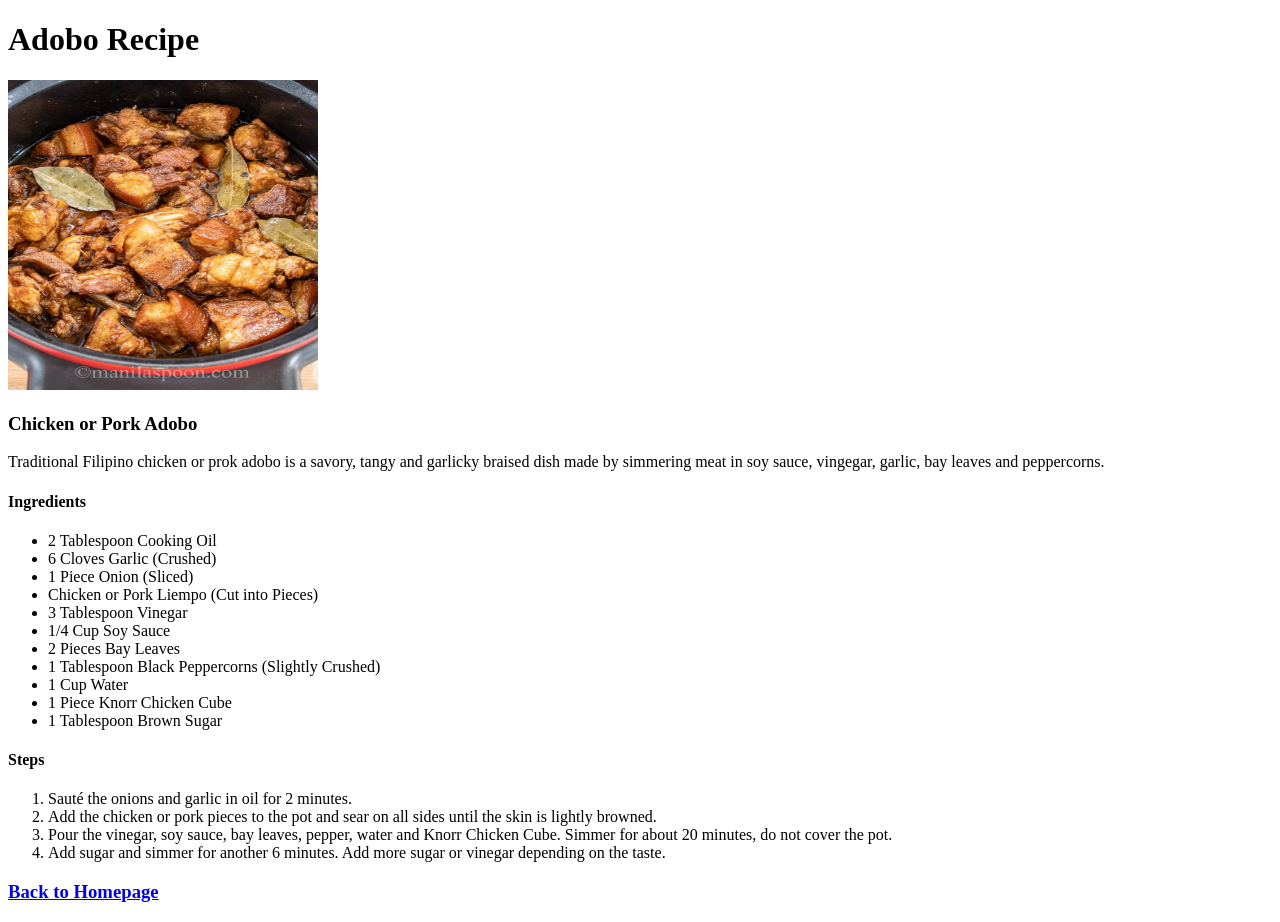
==== recipes/adobo.html @ dc4df4eb "Created Another Recipe Page Created the adobo recipe page complete with image, description, ingredie" ====
<!DOCTYPE html>
<html lang="en">
<head>
    <meta charset="UTF-8">
    <meta name="viewport" content="width=device-width, initial-scale=1.0">
    <title>Adobo Recipe</title>
</head>
<body>
    <h1>Adobo Recipe</h1>

    <img src="../images/adobo-image.jpg" alt="Image of the dish Adobo" width="310" height="310">
    <h3>Chicken or Pork Adobo</h3>
    <p>Traditional Filipino chicken or prok adobo is a savory, tangy and garlicky braised dish made by simmering meat in soy sauce, vingegar, garlic, bay leaves and peppercorns.</p>

    <h4>Ingredients</h4>
    <ul>
        <li>2 Tablespoon Cooking Oil</li>
        <li>6 Cloves Garlic (Crushed)</li>
        <li>1 Piece Onion (Sliced)</li>
        <li>Chicken or Pork Liempo (Cut into Pieces)</li>
        <li>3 Tablespoon Vinegar</li>
        <li>1/4 Cup Soy Sauce</li>
        <li>2 Pieces Bay Leaves</li>
        <li>1 Tablespoon Black Peppercorns (Slightly Crushed)</li>
        <li>1 Cup Water</li>
        <li>1 Piece Knorr Chicken Cube</li>
        <li>1 Tablespoon Brown Sugar</li>
    </ul>

    <h4>Steps</h4>
    <ol>
        <li>
            Sauté the onions and garlic in oil for 2 minutes.
        </li>
        <li>
            Add the chicken or pork pieces to the pot and sear on all sides until the skin is lightly browned.
        </li>
        <li>
            Pour the vinegar, soy sauce, bay leaves, pepper, water and Knorr Chicken Cube. Simmer for about 20 minutes, do not cover the pot.
        </li>
        <li>
            Add sugar and simmer for another 6 minutes. Add more sugar or vinegar depending on the taste.
        </li>    
    </ol>

    <a href="../index.html"><h3>Back to Homepage</h3></a>
</body>
</html>
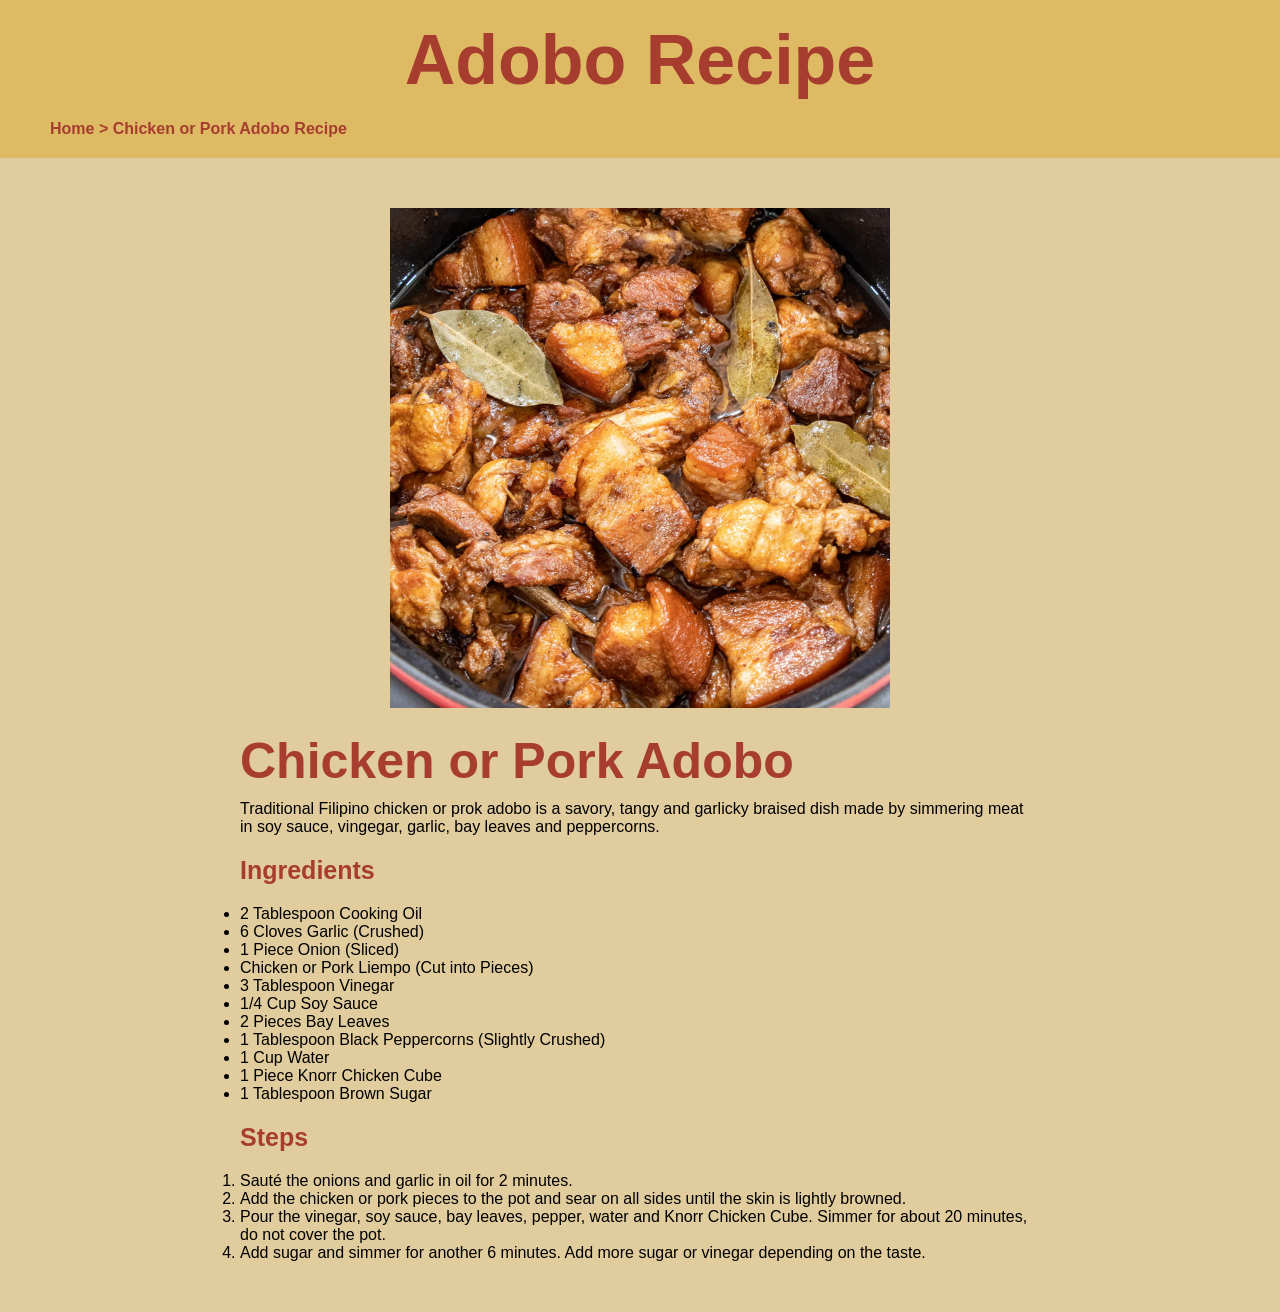
==== commit a5ff294f: "Styled the Remaining Recipe Pages Just copy pasted the styling of the tinola.html to the remaining h" ====
--- a/recipes/adobo.html
+++ b/recipes/adobo.html
@@ -4,45 +4,56 @@
     <meta charset="UTF-8">
     <meta name="viewport" content="width=device-width, initial-scale=1.0">
     <title>Adobo Recipe</title>
+    <link rel="stylesheet" href="../style.css">
 </head>
 <body>
-    <h1>Adobo Recipe</h1>
+    <div class="content-box">
+        <div class="title-box">
+            <h1 class="title">Adobo Recipe</h1>
+            <h4 class="back-link"><a href="../index.html">Home</a> > Chicken or Pork Adobo Recipe</h4>
+        </div>
 
-    <img src="../images/adobo-image.jpg" alt="Image of the dish Adobo" width="310" height="310">
-    <h3>Chicken or Pork Adobo</h3>
-    <p>Traditional Filipino chicken or prok adobo is a savory, tangy and garlicky braised dish made by simmering meat in soy sauce, vingegar, garlic, bay leaves and peppercorns.</p>
+        <div class="dish-box">
+            <div class="dish-box-image">
+                <img class="dish-image" src="../images/adobo-image.jpg" alt="Image of the dish Adobo" width="310" height="310">
+            </div>
+            
+            <h3 class="recipe-name dish-name">Chicken or Pork Adobo</h3>
+            <p class="dish-disc">Traditional Filipino chicken or prok adobo is a savory, tangy and garlicky braised dish made by simmering meat in soy sauce, vingegar, garlic, bay leaves and peppercorns.</p>
 
-    <h4>Ingredients</h4>
-    <ul>
-        <li>2 Tablespoon Cooking Oil</li>
-        <li>6 Cloves Garlic (Crushed)</li>
-        <li>1 Piece Onion (Sliced)</li>
-        <li>Chicken or Pork Liempo (Cut into Pieces)</li>
-        <li>3 Tablespoon Vinegar</li>
-        <li>1/4 Cup Soy Sauce</li>
-        <li>2 Pieces Bay Leaves</li>
-        <li>1 Tablespoon Black Peppercorns (Slightly Crushed)</li>
-        <li>1 Cup Water</li>
-        <li>1 Piece Knorr Chicken Cube</li>
-        <li>1 Tablespoon Brown Sugar</li>
-    </ul>
+            <h4 class="recipe-name dish-subtitle">Ingredients</h4>
+            <ul>
+                <li>2 Tablespoon Cooking Oil</li>
+                <li>6 Cloves Garlic (Crushed)</li>
+                <li>1 Piece Onion (Sliced)</li>
+                <li>Chicken or Pork Liempo (Cut into Pieces)</li>
+                <li>3 Tablespoon Vinegar</li>
+                <li>1/4 Cup Soy Sauce</li>
+                <li>2 Pieces Bay Leaves</li>
+                <li>1 Tablespoon Black Peppercorns (Slightly Crushed)</li>
+                <li>1 Cup Water</li>
+                <li>1 Piece Knorr Chicken Cube</li>
+                <li>1 Tablespoon Brown Sugar</li>
+            </ul>
 
-    <h4>Steps</h4>
-    <ol>
-        <li>
-            Sauté the onions and garlic in oil for 2 minutes.
-        </li>
-        <li>
-            Add the chicken or pork pieces to the pot and sear on all sides until the skin is lightly browned.
-        </li>
-        <li>
-            Pour the vinegar, soy sauce, bay leaves, pepper, water and Knorr Chicken Cube. Simmer for about 20 minutes, do not cover the pot.
-        </li>
-        <li>
-            Add sugar and simmer for another 6 minutes. Add more sugar or vinegar depending on the taste.
-        </li>    
-    </ol>
+            <h4 class="recipe-name dish-subtitle">Steps</h4>
+            <ol>
+                <li>
+                    Sauté the onions and garlic in oil for 2 minutes.
+                </li>
+                <li>
+                    Add the chicken or pork pieces to the pot and sear on all sides until the skin is lightly browned.
+                </li>
+                <li>
+                    Pour the vinegar, soy sauce, bay leaves, pepper, water and Knorr Chicken Cube. Simmer for about 20 minutes, do not cover the pot.
+                </li>
+                <li>
+                    Add sugar and simmer for another 6 minutes. Add more sugar or vinegar depending on the taste.
+                </li>    
+            </ol>
+        </div>
+        
+    </div>
 
-    <a href="../index.html"><h3>Back to Homepage</h3></a>
 </body>
 </html>
--- a/style.css
+++ b/style.css
@@ -0,0 +1,91 @@
+*{
+    padding: 0;
+    margin: 0;
+    box-sizing: border-box;
+}
+
+body{
+    background-color: #e0cc9d;
+    font-family: 'Lucida Sans', 'Lucida Sans Regular', 'Lucida Grande', 'Lucida Sans Unicode', Geneva, Verdana, sans-serif;
+}
+
+a{
+    text-decoration: none;
+    display: inline-block;
+    color: #a63d2f;
+}
+
+.title-box{
+    background-color: #dfba64;
+    padding: 20px 50px;
+}
+
+.title,
+.recipe-name,
+.back-link{
+    color: #a63d2f;
+}
+
+h1{
+    text-align: center;
+    font-size: 70px;
+    margin-bottom: 20px;
+}
+
+.homepage-description{
+    text-align: center;
+    font-weight: 500;
+    font-size: 20px;
+}
+
+.recipe-box{
+    width: 500px;
+    margin: 50px auto;
+    text-align: center;
+}
+
+.recipe-card{
+    margin-bottom: 50px;
+    background-color: #dfba64;
+    padding: 30px;
+}
+
+img.recipe-image{
+    width: 400px;
+    height: 400px;
+    object-fit: cover;
+}
+
+h3.recipe-name{
+    font-size: 50px;
+}
+
+.dish-box{
+    width: 800px;
+    margin: 50px auto;
+}
+
+.dish-box-image{
+    text-align: center;
+}
+
+.dish-image{
+    width: 500px;
+    height: 500px;
+    object-fit: cover;
+}
+
+.dish-name{
+    margin: 20px 0 10px 0;
+}
+
+.dish-disc,
+.dish-subtitle,
+ul,
+ol{
+    margin: 0 0 20px 0;
+}
+
+.dish-subtitle{
+    font-size: 25px;
+}
